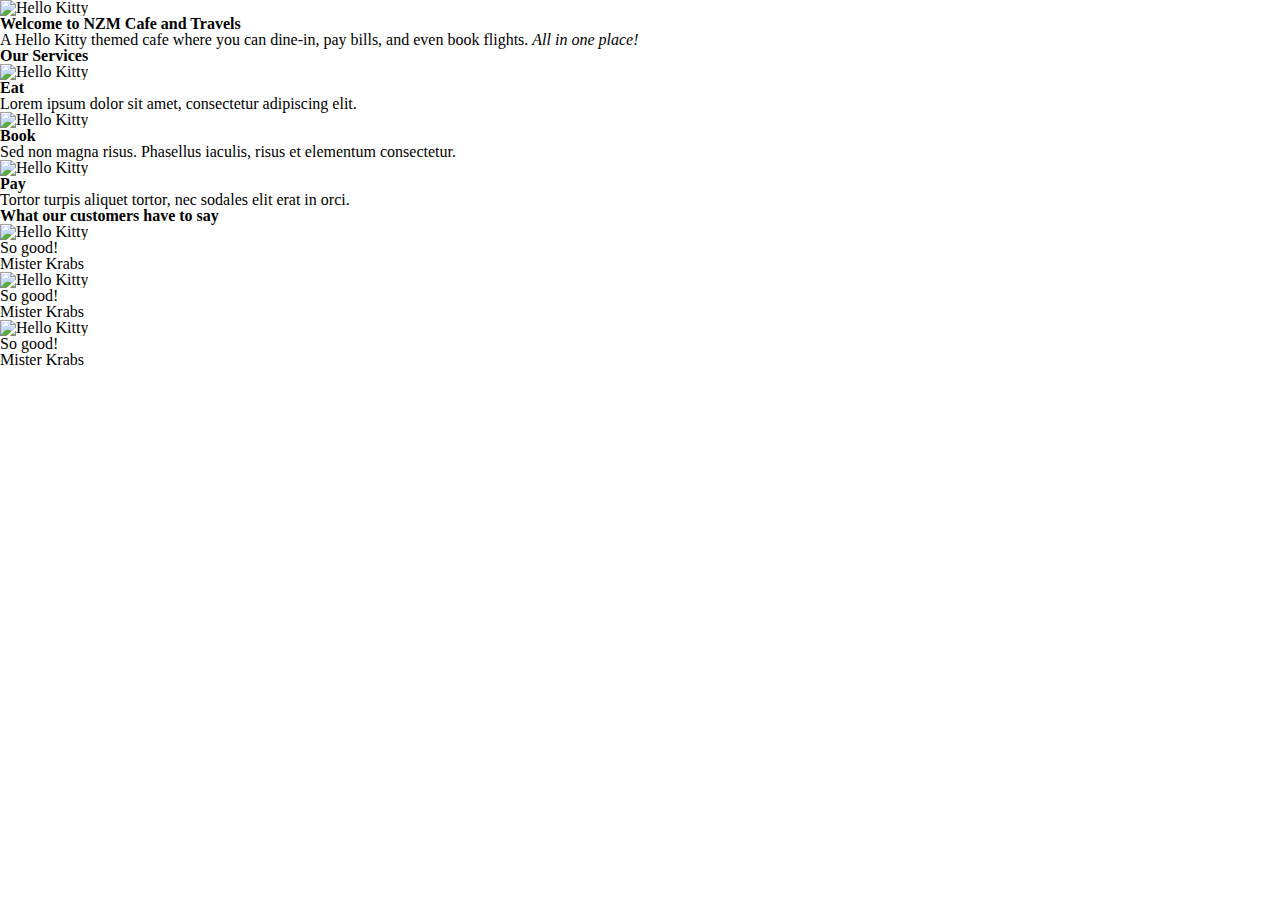
==== main.html @ ffb95ec8 "Add reset to css" ====
<!DOCTYPE html>
<html lang="en">
<head>
	<meta charset="utf-8">
	<meta http-equiv="X-UA-Compatible" content="IE=edge">
	<meta name="viewport" content="width=device-width, initial-scale=1">
	<title>NZM Cafe and Travels</title>
	<!-- Reset -->
	<link rel="stylesheet" type="text/css" href="css/reset.css">
	<!-- Flexbox Grid -->
	<link rel="stylesheet" type="text/css" href="css/flexboxgrid.css">
	<!-- My Style -->
	<link rel="stylesheet" type="text/css" href="css/style.css">
</head>
<body>
	<nav></nav>

	<header>
		<img src="img/hk_icon.png" alt="Hello Kitty">
		<h1>Welcome to NZM Cafe and Travels</h1>
		<p>A Hello Kitty themed cafe where you can dine-in, pay bills, and even book flights. <em>All in one place!</em></p>
	</header>

	<main>
		<section>
			<h2>Our Services</h2>
			<figure>
				<img src="img/hk_icon.png" alt="Hello Kitty">
				<h3>Eat</h3>
				<figcaption>Lorem ipsum dolor sit amet, consectetur adipiscing elit.</figcaption>
			</figure>
			<figure>
				<img src="img/hk_icon.png" alt="Hello Kitty">
				<h3>Book</h3>
				<figcaption>Sed non magna risus. Phasellus iaculis, risus et elementum consectetur.</figcaption>
			</figure>
			<figure>
				<img src="img/hk_icon.png" alt="Hello Kitty">
				<h3>Pay</h3>
				<figcaption>Tortor turpis aliquet tortor, nec sodales elit erat in orci.</figcaption>
			</figure>
		</section>

		<section>
			<h2>What our customers have to say</h2>
			<div class="testimonial">
				<img src="img/hk_icon.png" alt="Hello Kitty">
				<p>So good!</p>
				<span>Mister Krabs</span>
			</div>
			<div class="testimonial">
				<img src="img/hk_icon.png" alt="Hello Kitty">
				<p>So good!</p>
				<span>Mister Krabs</span>
			</div>
			<div class="testimonial">
				<img src="img/hk_icon.png" alt="Hello Kitty">
				<p>So good!</p>
				<span>Mister Krabs</span>
			</div>
		</section>

		<section>
			
		</section>
	</main>

	<footer>
		<ul>
			<li><a href="#">Contact us</a></li>
			<li><a href="#">Like us on Facebook</a></li>
		</ul>

	</footer>

	<!--JavaScript -->
</body>
</html>
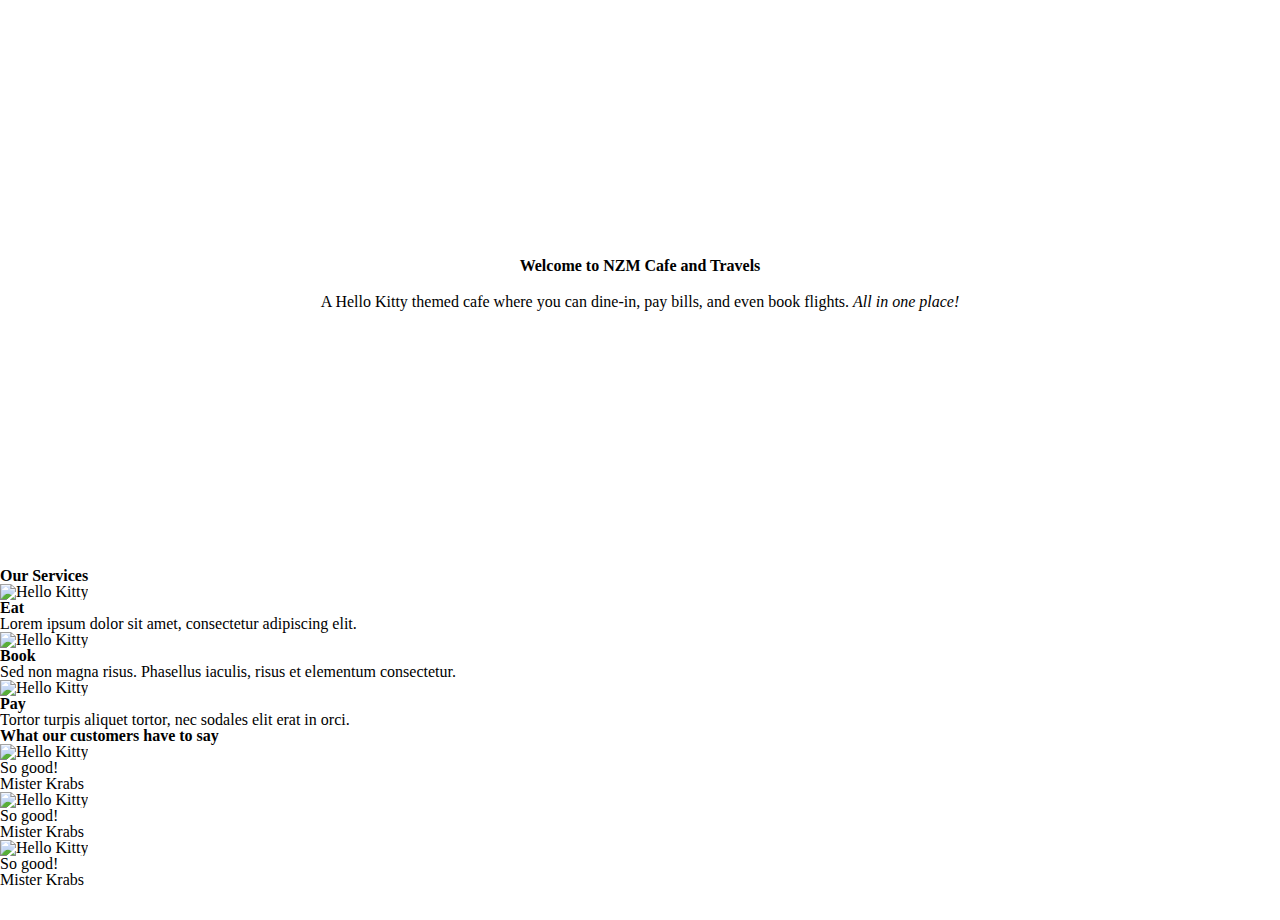
==== commit 01fadf58: "Separate header h1 and p" ====
--- a/main.html
+++ b/main.html
@@ -13,12 +13,13 @@
 	<link rel="stylesheet" type="text/css" href="css/style.css">
 </head>
 <body>
-	<nav></nav>
+	<nav>
+		<img src="img/hk_icon.png" alt="Hello Kitty" class="logo">
+	</nav>
 
 	<header>
-		<img src="img/hk_icon.png" alt="Hello Kitty">
-		<h1>Welcome to NZM Cafe and Travels</h1>
-		<p>A Hello Kitty themed cafe where you can dine-in, pay bills, and even book flights. <em>All in one place!</em></p>
+		<h1 class="header-heading">Welcome to NZM Cafe and Travels</h1>
+		<p class="header-text">A Hello Kitty themed cafe where you can dine-in, pay bills, and even book flights. <em>All in one place!</em></p>
 	</header>
 
 	<main>
@@ -61,7 +62,15 @@
 		</section>
 
 		<section>
-			
+			<!-- photo gallery -->
+		</section>
+
+		<section>
+			<!-- discover the shop -->
+		</section>
+
+		<section>
+			<!-- contact -->
 		</section>
 	</main>
 
--- a/css/style.css
+++ b/css/style.css
@@ -0,0 +1,21 @@
+header {
+	background: url(https://images.unsplash.com/photo-1483354483454-4cd359948304?auto=format&fit=crop&w=750&q=60&ixid=dW5zcGxhc2guY29tOzs7Ozs%3D) no-repeat top center;
+	background-size: cover;
+	height: 568px;
+	display: flex;
+    align-items: center;
+    justify-content: center;
+    flex-direction: column;
+}
+
+.logo {
+	position: absolute;
+	display: none
+}
+
+.header-heading {
+}
+
+.header-text {
+	margin: 20px 40px 0 40px;
+}
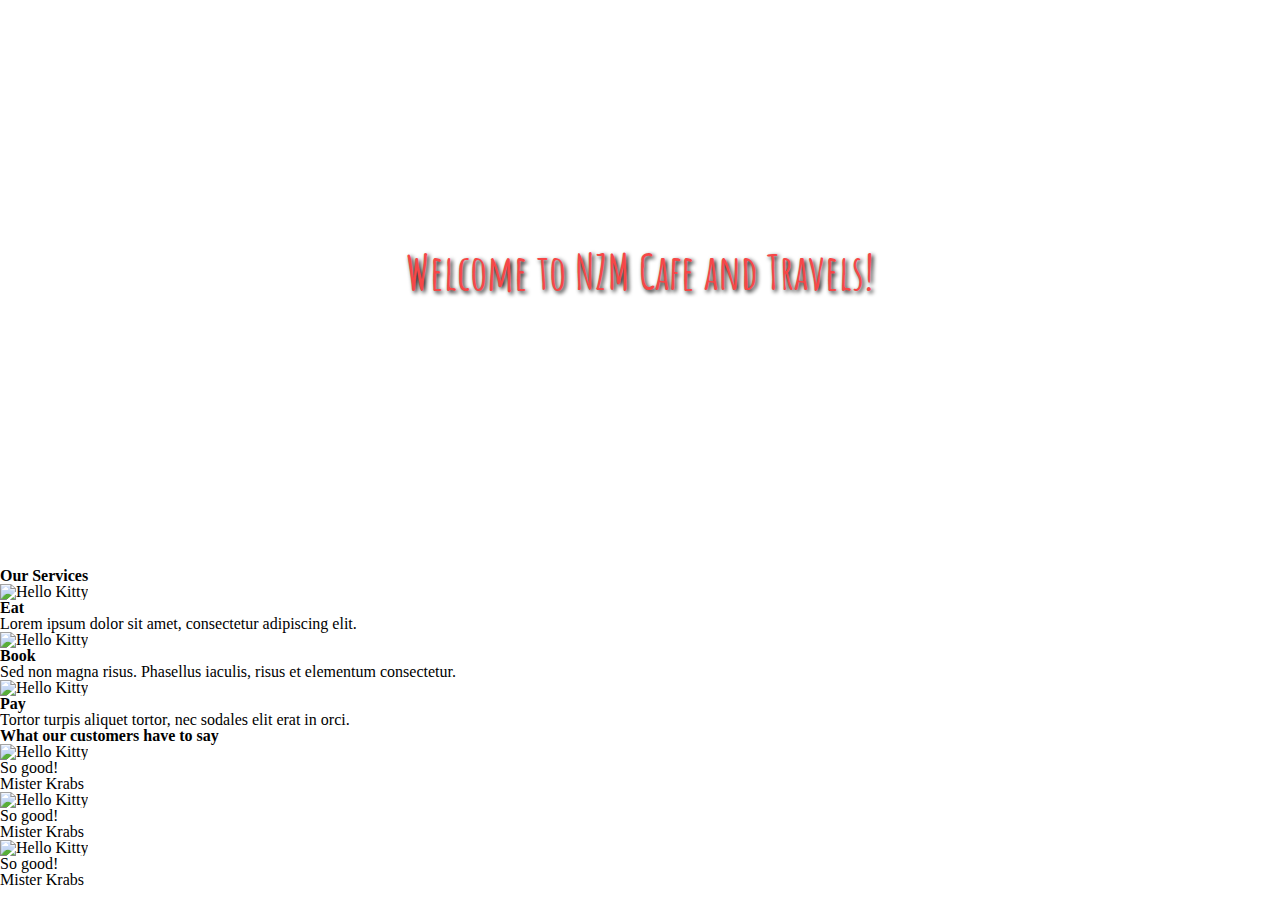
==== commit c861d84d: "Add temporary fonts on header" ====
--- a/main.html
+++ b/main.html
@@ -9,6 +9,8 @@
 	<link rel="stylesheet" type="text/css" href="css/reset.css">
 	<!-- Flexbox Grid -->
 	<link rel="stylesheet" type="text/css" href="css/flexboxgrid.css">
+	<!-- Fonts -->
+	<link href="https://fonts.googleapis.com/css?family=Amatic+SC|Barlow+Condensed" rel="stylesheet">
 	<!-- My Style -->
 	<link rel="stylesheet" type="text/css" href="css/style.css">
 </head>
@@ -18,7 +20,7 @@
 	</nav>
 
 	<header>
-		<h1 class="header-heading">Welcome to NZM Cafe and Travels</h1>
+		<h1 class="header-heading">Welcome to NZM Cafe and Travels!</h1>
 		<p class="header-text">A Hello Kitty themed cafe where you can dine-in, pay bills, and even book flights. <em>All in one place!</em></p>
 	</header>
 
--- a/css/style.css
+++ b/css/style.css
@@ -1,5 +1,11 @@
+
+
+* {
+	-webkit-font-smoothing: antialiased;
+}
+
 header {
-	background: url(https://images.unsplash.com/photo-1483354483454-4cd359948304?auto=format&fit=crop&w=750&q=60&ixid=dW5zcGxhc2guY29tOzs7Ozs%3D) no-repeat top center;
+	background: url(https://images.unsplash.com/photo-1475759697283-38cc56e4455a?auto=format&fit=crop&w=750&q=60&ixid=dW5zcGxhc2guY29tOzs7Ozs%3D) no-repeat top center;
 	background-size: cover;
 	height: 568px;
 	display: flex;
@@ -14,8 +20,17 @@
 }
 
 .header-heading {
+	font-family: 'Amatic SC', cursive;
+	font-size: 48px;
+	color: #F64747;
+	text-shadow: 2px 2px 4px #000000;
+	margin: 20px 40px 0 40px;
 }
 
 .header-text {
+	font-family: 'Barlow Condensed', sans-serif;
+	font-size: 20px;
+	line-height: 25px;
+	color: #fff;
 	margin: 20px 40px 0 40px;
 }
